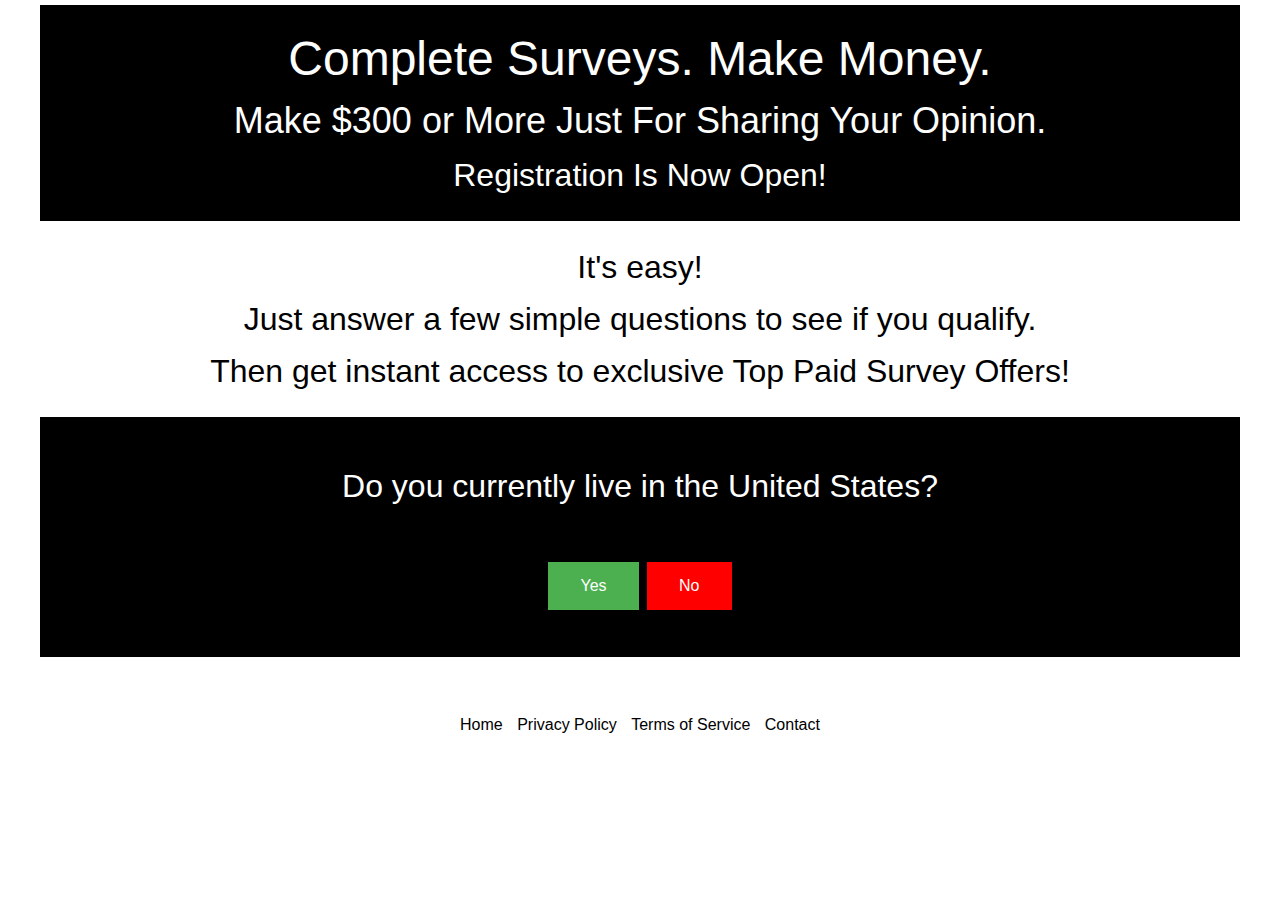
==== index.html @ 7b02c0fc "Initial Commit" ====
<!DOCTYPE html>
<html lang="en">
  <head>
    <meta charset="UTF-8">
    <meta name="viewport" content="width=device-width, initial-scale=1.0">
    <meta http-equiv="X-UA-Compatible" content="ie=edge">
    <title>Survey Fluent</title>
    <link rel="stylesheet" href="resources/css/reset.css">
    <link rel="stylesheet" href="resources/css/main.css">
  </head>
  <body>
    <!--Main Content-->
    <div class="main-1">
        <h1>Complete Surveys. Make Money.</h1>
        <h2>Make $300 or More Just For Sharing Your Opinion.</h2>
        <h3>Registration Is Now Open!</h3>
    </div>
    <div class="main-2">
        <p>It's easy!</p>
        <p>Just answer a few simple questions to see if you qualify.</p>
        <p>Then get instant access to exclusive Top Paid Survey Offers!</p>
    </div>
    <div class="main-3">
        <div>
        <p>Do you currently live in the United States?</p>
        </div>
        <div>
            <button class="button button1"><a href="button-yes-1.html">Yes</a></button>
            <button class="button button2"><a href="button-no.html">No</a></button>
        </div>    
    </div>
    <div class="footer">
        <ul>
            <li><a href="index.html">Home</a></li>
            <li><a href="privacy-policy.html">Privacy Policy</a></li>
            <li><a href="terms.html">Terms of Service</a></li>
            <li><a href="mailto:d.patacchia@gmail.com">Contact</a></li>
        </ul>
    </div>
  </body>
</html>
---- resources/css/main.css ----
body {
    font-family: Verdana, Geneva, Tahoma, sans-serif;
    font-size: 16px;
    margin: 0 auto;
    max-width: 1200px;
}

.main-1 {
    background-color: #000000;
    color: white;
    width: auto;
    height: auto;
    text-align: center;
    padding: 20px;
    margin-top: 5px;
}

.main-1 h1 {
    font-size: 48px;
    padding: 10px;
}

.main-1 h2 {
    font-size: 36px;
    padding: 10px;
}

.main-1 h3 {
    font-size: 32px;
    padding: 10px;
}

.main-2 {
    width: auto;
    height: auto;
    font-size: 32px;
    text-align: center;
    padding: 20px;
}

.main-2 p {
    padding: 10px;
}

.main-3 {
    background-color: #000000;
    color: white;
    width: auto;
    height: 200px;
    text-align: center;
    padding: 20px;
    display: grid;
    align-items: center;
}

.main-3 p {
    padding: 10px;
    font-size: 32px;
}

.button {
    border: none;
    color: white;
    padding: 15px 32px;
    text-align: center;
    text-decoration: none;
    display: inline-block;
    font-size: 16px;
    margin: 4px 2px;
    cursor: pointer;
}

.button a {
    text-decoration: none;
    color: white;
}

.button:hover {
    background-color: blue;
}

.button:active {
    transform: translateY(4px);
}

.button1 {background-color: #4CAF50;} /* Green */

.button2 {background-color: #ff0000;} /* Blue */

.footer {
    padding: 10px;
    text-align: center;
    margin-top: 50px;
}

.footer li {
    display: inline;
    padding: 5px;
}

.footer li a {
    text-decoration: none;
    color: black;
}

.footer li a:hover {
    color: blue;
}
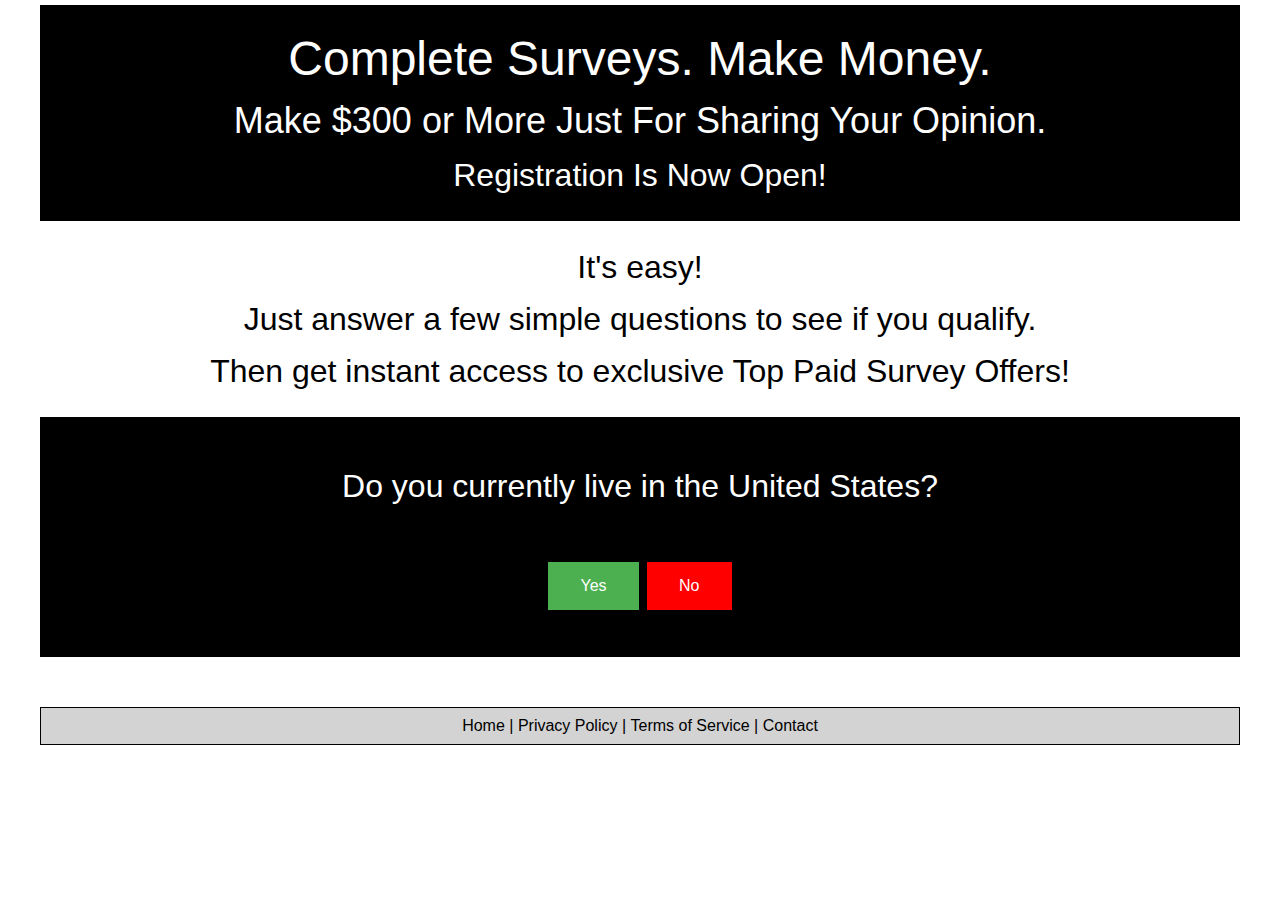
==== commit dabe826e: "mobile format update" ====
--- a/index.html
+++ b/index.html
@@ -31,9 +31,9 @@
     </div>
     <div class="footer">
         <ul>
-            <li><a href="index.html">Home</a></li>
-            <li><a href="privacy-policy.html">Privacy Policy</a></li>
-            <li><a href="terms.html">Terms of Service</a></li>
+            <li><a href="index.html">Home |</a></li>
+            <li><a href="privacy-policy.html">Privacy Policy |</a></li>
+            <li><a href="terms.html">Terms of Service |</a></li>
             <li><a href="mailto:d.patacchia@gmail.com">Contact</a></li>
         </ul>
     </div>
--- a/resources/css/main.css
+++ b/resources/css/main.css
@@ -28,6 +28,12 @@
 .main-1 h3 {
     font-size: 32px;
     padding: 10px;
+}
+
+@media only screen and (max-width: 500px) {
+    .main-1 h1 {
+        font-size: 40px;
+    }
 }
 
 .main-2 {
@@ -75,8 +81,12 @@
     color: white;
 }
 
-.button:hover {
-    background-color: blue;
+.button1:hover {
+    background-color: lightgreen;
+}
+
+.button2:hover {
+    background-color: lightcoral;
 }
 
 .button:active {
@@ -88,14 +98,17 @@
 .button2 {background-color: #ff0000;} /* Blue */
 
 .footer {
+    background-color: lightgrey;
     padding: 10px;
     text-align: center;
     margin-top: 50px;
+    border: solid 1px black;
+    
 }
 
 .footer li {
     display: inline;
-    padding: 5px;
+    padding: 5px 0px;
 }
 
 .footer li a {
